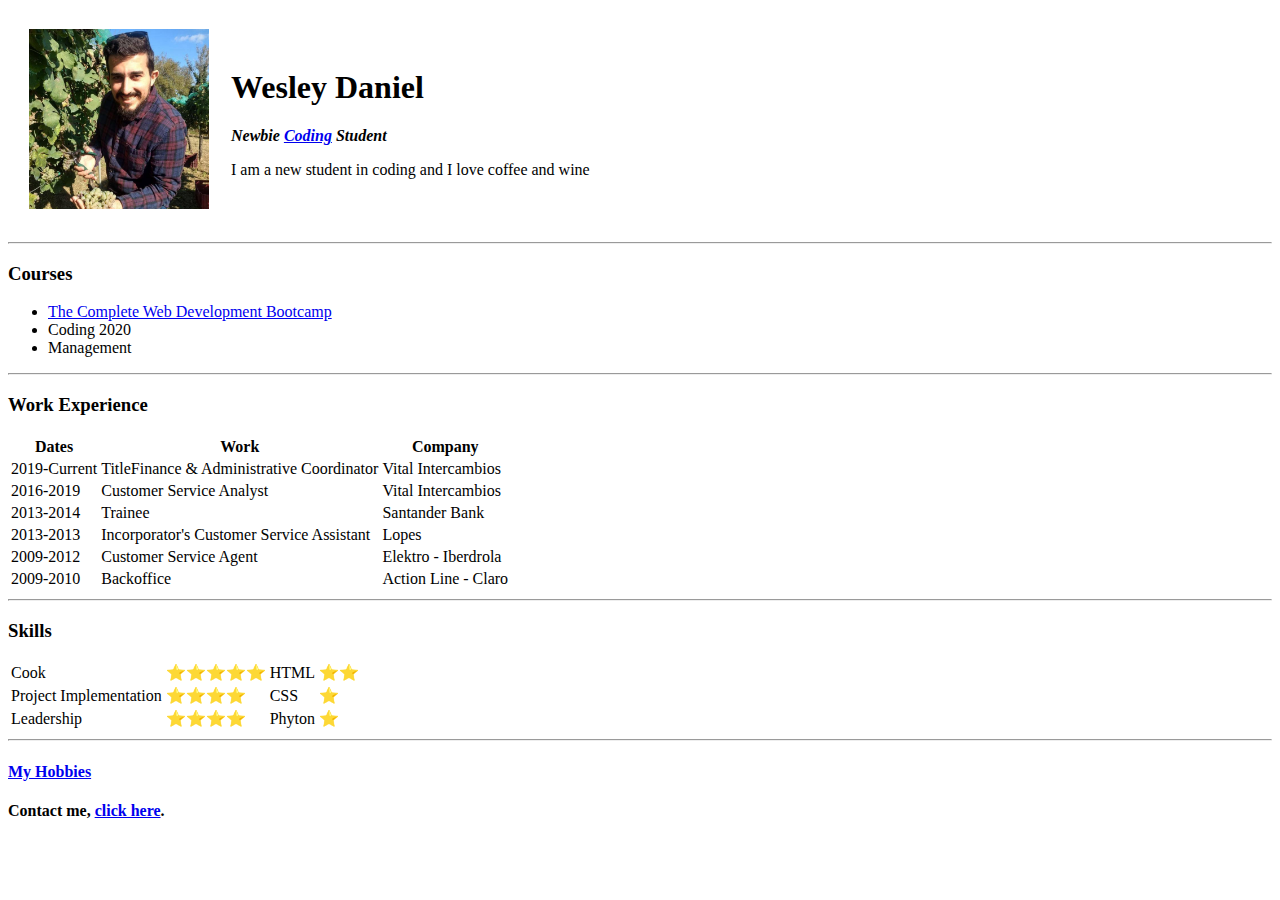
==== index.html @ f1753e3b "Add files via upload" ====
<!DOCTYPE html>
<html lang="en" dir="ltr">

<head>
  <meta charset="utf-8">
  <title>🐝 Wesley's Personal Site</title>
  <link rel="stylesheet" href="css/styles.css">
</head>

<body>
  <table cellspacing="20">
    <td><img src="images/me.jpg" height="180" alt="Avatar"> </td>

    <td><h1><span id="myspan">Wesley Daniel</span></h1>
    <p><em><strong>Newbie <a target="_blank"href="https://en.wikipedia.org/wiki/Coding">Coding</a> Student</strong></em></p>
    <p>I am a new student in coding and I love coffee and wine</p></td>
  </table>
  <hr>
  <h3>Courses</h3>
  <ul>
    <li> <a target="_blank" href="https://www.udemy.com/course/the-complete-web-development-bootcamp/">The Complete Web Development Bootcamp</a></li>
    <li> Coding 2020</li>
    <li> Management</li>
  </ul>
  <hr>
  <h3>Work Experience</h3>
  <table>
    <thead>
      <tr>
        <th>Dates</th>
        <th>Work</th>
        <th>Company</th>
      </tr>
    </thead>
    <tbody>
      <tr>
        <td>2019-Current</td>
        <td>TitleFinance & Administrative Coordinator</td>
        <td>Vital Intercambios</td>
      </tr>
      <tr>
        <td>2016-2019</td>
        <td>Customer Service Analyst</td>
        <td>Vital Intercambios</td>
      </tr>
      <tr>
        <td>2013-2014</td>
        <td>Trainee</td>
        <td>Santander Bank</td>
        </tr>
      <tr>
        <td>2013-2013</td>
        <td>Incorporator's Customer Service Assistant</td>
        <td>Lopes</td>
      </tr>
      <tr>
        <td>2009-2012</td>
        <td>Customer Service Agent</td>
        <td>Elektro - Iberdrola</td>
      </tr>
      <tr>
        <td>2009-2010</td>
        <td>Backoffice</td>
        <td>Action Line - Claro</td>
      </tr>
    </tbody>
  </table>
  <hr>
  <h3>Skills</h3>
<table>
    <tbody>
    <tr>
     <td>Cook</td>
     <td>⭐⭐⭐⭐⭐</td>
     <td>HTML</td>
     <td>⭐⭐</td>
    </tr>


    <tr>
      <td>Project Implementation</td>
      <td>⭐⭐⭐⭐</td>
      <td>CSS</td>
      <td>⭐</td>
    </tr>

    <tr>
      <td>Leadership</td>
      <td>⭐⭐⭐⭐</td>
      <td>Phyton</td>
      <td>⭐</td>
    </tr>

  </tbody>

</table>
  <hr>
  <h4> <a href="hobbies.html">My Hobbies </a> </h4>

  <h4> Contact me, <a target="_blank" href="contact.html">click here</a>.</h4>
</body>

</html>
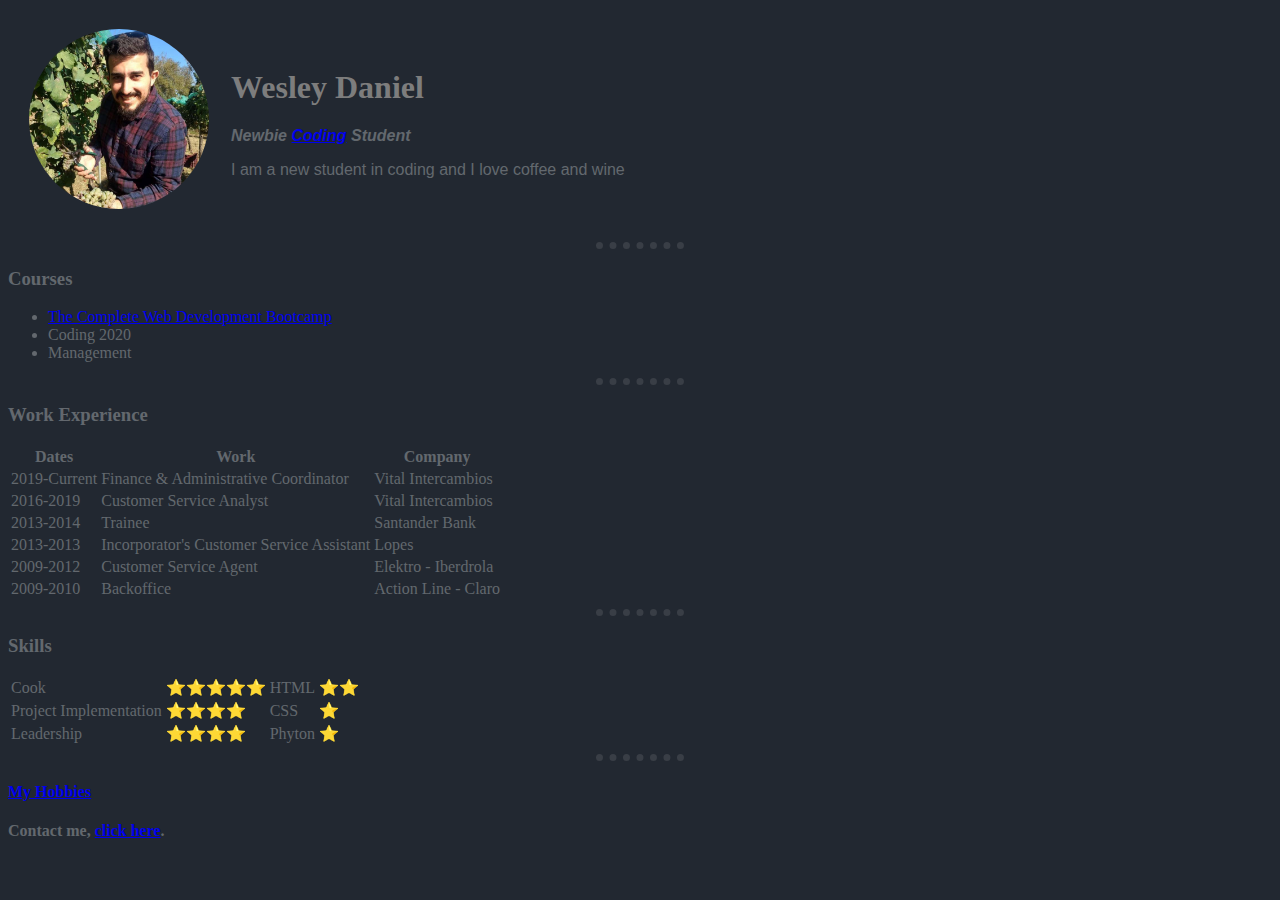
==== commit 34e580d3: "Update index.html" ====
--- a/index.html
+++ b/index.html
@@ -35,7 +35,7 @@
     <tbody>
       <tr>
         <td>2019-Current</td>
-        <td>TitleFinance & Administrative Coordinator</td>
+        <td>Finance & Administrative Coordinator</td>
         <td>Vital Intercambios</td>
       </tr>
       <tr>
--- a/css/styles.css
+++ b/css/styles.css
@@ -0,0 +1,43 @@
+p {
+   font-family: sans-serif;
+}
+
+body {
+background-color: #222831;
+}
+
+hr {
+background-color:#222831;
+border-style: none;
+border-top:7px dotted #393e46;
+color:#222831;
+width: 7%;
+}
+
+img {
+border-radius: 50%;
+}
+
+img:hover {
+filter: blur(4px);
+}
+
+#myspan:hover {
+ color: #414141;
+}
+
+h1 {
+  color: #7d7d7d;
+}
+
+h2 {
+  color: #63686e;
+}
+
+h3 {
+  color: #63686e;
+}
+
+body {
+  color: #63686e;
+}
